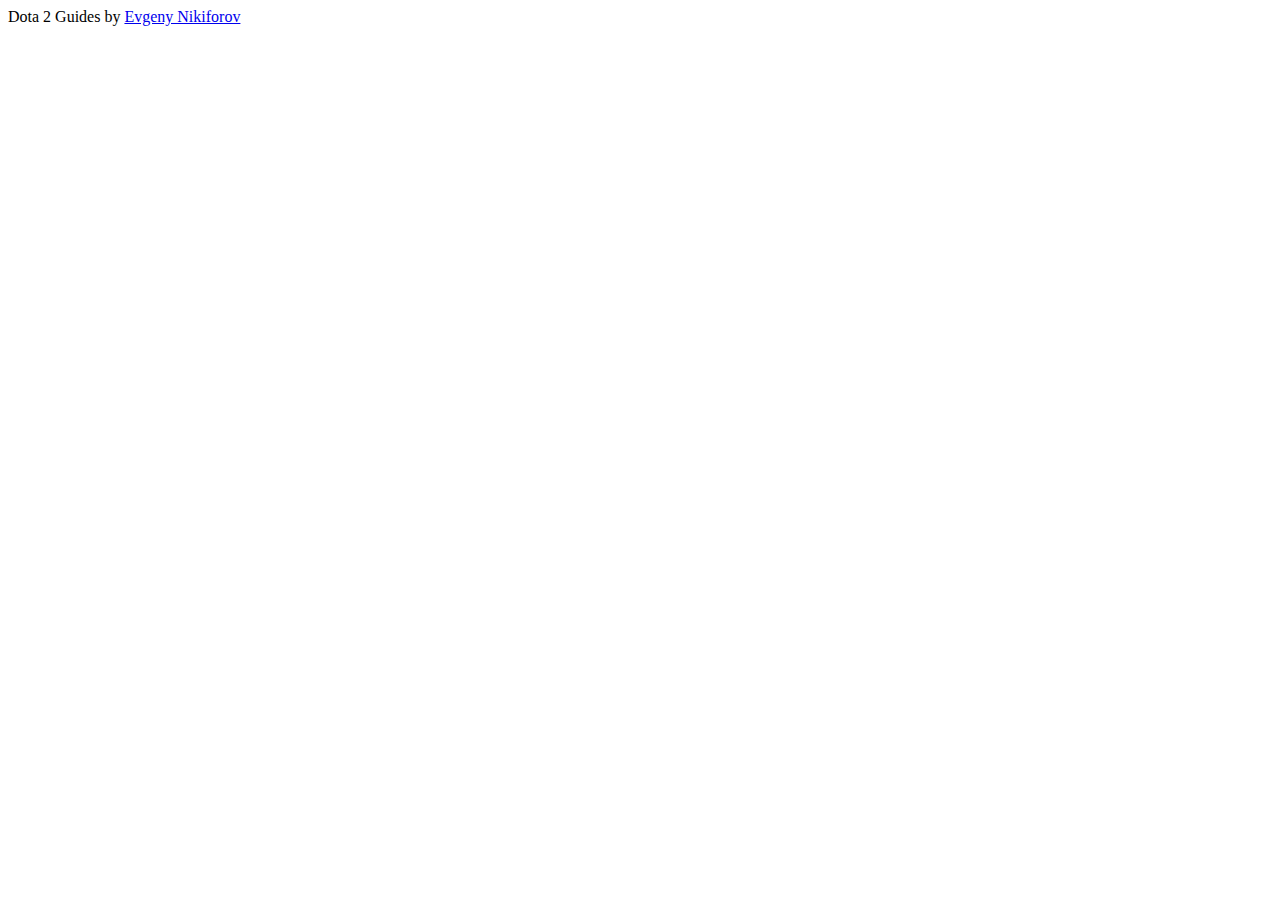
==== index.html @ 48f94ba0 "fix callbacks" ====
<!doctype html>
<html ng-app="appDota2">
<head>
    <meta charset="UTF-8">
    <title>Dota2 Guides</title>
    <link rel="stylesheet" href="css/main.css"/>
    <meta name="viewport" content="width=device-width, initial-scale=1, maximum-scale=1">
</head>
<body>

<div ng-animate="'animate'" ng-view></div>

<div id="footer">Dota 2 Guides by <a href="https://github.com/Evgeny-">Evgeny Nikiforov</a></div>

<script src="js/angular.min.js"></script>
<script src="js/main.js"></script>
</body>
</html>
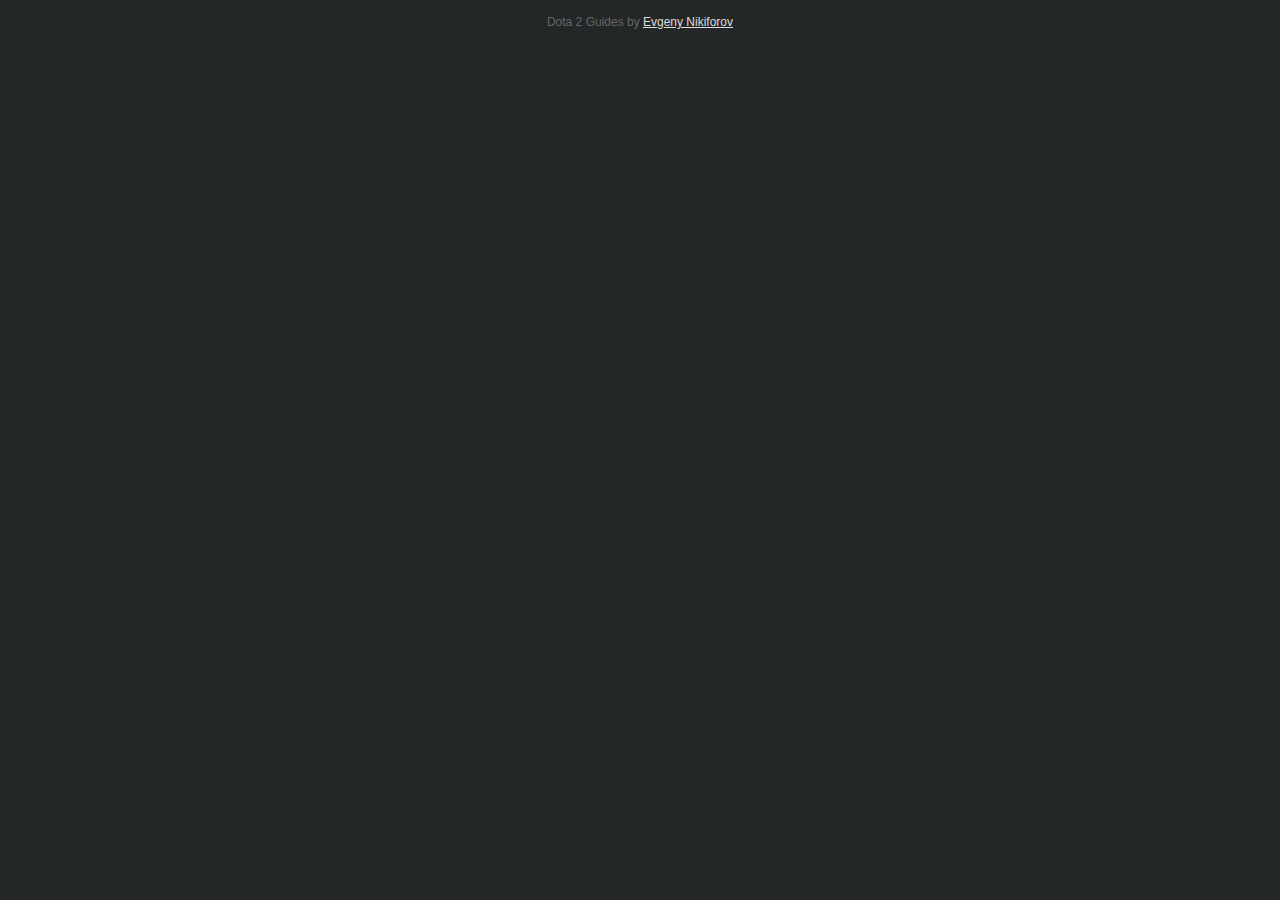
==== commit 2886afdb: "fix some issues" ====
--- a/index.html
+++ b/index.html
@@ -8,7 +8,7 @@
 </head>
 <body>
 
-<div ng-animate="'animate'" ng-view></div>
+<div ng-view></div>
 
 <div id="footer">Dota 2 Guides by <a href="https://github.com/Evgeny-">Evgeny Nikiforov</a></div>
 
--- a/css/main.css
+++ b/css/main.css
@@ -0,0 +1,294 @@
+body {
+  margin: 0px;
+  background: #242728;
+  padding: 0;
+  font-family: "Droid Sans", sans-serif;
+  font-size: 14px;
+}
+a {
+  color: #ddd;
+}
+#footer {
+  color: #666;
+  padding: 15px 0 20px;
+  font-size: 12px;
+  text-align: center;
+}
+.loading {
+  height: 300px;
+  width: 100%;
+  line-height: 300px;
+  text-align: center;
+  font-size: 18px;
+  color: #ccc;
+}
+#groups-header {
+  background-color: #222222;
+  background: -webkit-linear-gradient(90deg, #111111 0, #222222 100%);
+  background: -moz-linear-gradient(90deg, #111111 0, #222222 100%);
+  background: -ms-linear-gradient(90deg, #111111 0, #222222 100%);
+  background: -o-linear-gradient(90deg, #111111 0, #222222 100%);
+  background: linear-gradient(0deg, #111111 0, #222222 100%);
+  font-size: 0;
+  position: fixed;
+  top: -1px;
+  left: 0px;
+  width: 100%;
+  border-bottom: 1px solid #444;
+  box-shadow: 0 3px 4px rgba(0, 0, 0, 0.2);
+}
+#groups-header div {
+  font-size: 16px;
+  text-shadow: 1px 1px 0 #000;
+  padding: 12px 0;
+  border-right: 1px solid #333;
+  display: inline-block;
+  width: 33%;
+  text-align: center;
+  color: #ddd;
+  cursor: pointer;
+}
+#groups-header div:last-of-type {
+  border-right: none;
+}
+#groups-header div:hover {
+  background: #000;
+}
+#groups-header div.active,
+#groups-header div.active:hover {
+  box-shadow: 0 0 15px #000 inset;
+  background: #333;
+}
+#groups-header:last-child {
+  border-right: none;
+}
+.header-push {
+  height: 44px;
+}
+.hero-group {
+  text-align: center;
+  padding: 6px 0;
+}
+.hero-group .hero-preview {
+  display: inline-block;
+  width: 28%;
+  margin: 4px 4px 0 4px;
+  border: 3px solid #000;
+  background: #000;
+  font-size: 0px;
+  border-radius: 4px;
+  cursor: pointer;
+}
+.hero-group .hero-preview img {
+  width: 100%;
+  height: auto;
+  border-radius: 4px;
+}
+.hero-group .hero-preview:active,
+.hero-group .hero-preview:hover {
+  border: 3px solid #17adff;
+  background: #17adff;
+}
+.hero-group .hero-preview:active img,
+.hero-group .hero-preview:hover img {
+  opacity: 0.8;
+}
+#hero-header {
+  background-color: #000000;
+  background: -webkit-linear-gradient(90deg, rgba(0, 0, 0, 0) 0, #000000 90%);
+  background: -moz-linear-gradient(90deg, rgba(0, 0, 0, 0) 0, #000000 90%);
+  background: -ms-linear-gradient(90deg, rgba(0, 0, 0, 0) 0, #000000 90%);
+  background: -o-linear-gradient(90deg, rgba(0, 0, 0, 0) 0, #000000 90%);
+  background: linear-gradient(0deg, rgba(0, 0, 0, 0) 0, #000000 90%);
+  font-size: 0;
+  position: fixed;
+  top: -1px;
+  left: 0px;
+  width: 100%;
+  z-index: 10;
+}
+#hero-header div {
+  font-size: 16px;
+  text-shadow: 1px 1px 0 #000;
+  padding: 8px 0 10px;
+  display: inline-block;
+  text-align: center;
+  color: #fff;
+}
+#hero-header div.back {
+  width: 10%;
+  cursor: pointer;
+  font-size: 28px;
+  padding: 2px 8px 2px 4px;
+  float: left;
+}
+#hero-header div.back:hover,
+#hero-header div.back:active {
+  background: rgba(0, 0, 0, 0.4);
+}
+#hero-header div.name {
+  width: 80%;
+  text-align: right;
+}
+#hero {
+  font-size: 0;
+}
+#hero table {
+  border-collapse: collapse;
+  width: 100%;
+}
+#hero table tr,
+#hero table td {
+  vertical-align: middle;
+}
+#hero .hero-image {
+  width: 100%;
+}
+#hero .hero-menu {
+  width: 100%;
+  background: #181818;
+}
+#hero .hero-menu div {
+  width: 49.95%;
+  overflow: hidden;
+  font-size: 14px;
+  text-align: center;
+  color: #ddd;
+  display: inline-block;
+  padding: 10px 0;
+  cursor: pointer;
+  box-shadow: -1px 0 0 #222222;
+  border-bottom: 2px solid #181818;
+}
+#hero .hero-menu div.active {
+  border-bottom: 2px solid #17adff;
+}
+#hero .info,
+#hero .skills {
+  font-size: 14px;
+  padding: 10px;
+}
+#hero .skills {
+  color: #ddd;
+}
+#hero .skills > div {
+  margin-bottom: 20px;
+}
+#hero .skills .dname {
+  color: #fff;
+  border-bottom: 2px solid #043443;
+  padding-bottom: 4px;
+  margin: 0 0 4px;
+}
+#hero .skills .image {
+  max-height: 70px;
+  border-radius: 4px;
+  border: 3px solid #000;
+}
+#hero .skills .desc {
+  font-size: 12px;
+  color: #ccc;
+  padding: 5px;
+}
+#hero .skills .attrib,
+#hero .skills .affects {
+  font-size: 13px;
+  color: #7b9cab;
+}
+#hero .skills .attrib .attribVal,
+#hero .skills .affects .attribVal {
+  color: #eee;
+}
+#hero .skills .cmb {
+  font-size: 13px;
+  line-height: 16px;
+}
+#hero .skills .cmb img {
+  height: 14px;
+  width: 14px;
+  border: 2px solid #111;
+  margin-bottom: -3px;
+  border-radius: 3px;
+}
+#hero .info p {
+  color: #ddd;
+  font-size: 14px;
+}
+#hero .info table,
+#hero .info .roles {
+  margin-bottom: 15px;
+}
+#hero .info .roles {
+  color: #7b9cab;
+}
+#hero .info .attribs,
+#hero .info .params {
+  color: #eee;
+  font-size: 0px;
+}
+#hero .info .attribs > div,
+#hero .info .params > div {
+  font-size: 14px;
+  line-height: 20px;
+  vertical-align: top;
+  text-align: left;
+}
+#hero .info .attribs > div .adding,
+#hero .info .params > div .adding {
+  vertical-align: top;
+  display: inline-block;
+  color: #7b9cab;
+}
+#hero .info .dname {
+  color: #fff;
+  border-bottom: 2px solid #043443;
+  padding-bottom: 4px;
+  margin: 0 0 4px;
+}
+.icon-int {
+  background: url('../img/int.png');
+}
+.icon-str {
+  background: url('../img/str.png');
+}
+.icon-agi {
+  background: url('../img/agi.png');
+}
+.icon-armor {
+  background: url('../img/armor.png');
+}
+.icon-attack {
+  background: url('../img/attack.png');
+}
+.icon-speed {
+  background: url('../img/speed.png');
+}
+[class*="icon"] {
+  display: inline-block;
+  width: 20px;
+  height: 20px;
+  background-size: 20px 20px;
+  background-repeat: no-repeat;
+}
+.animate-show,
+.animate-hide,
+.animate-enter,
+.animate-leave {
+  -webkit-transition: all 0.1s ease-in;
+  -moz-transition: all 0.1s ease-in;
+  -ms-transition: all 0.1s ease-in;
+  -o-transition: all 0.1s ease-in;
+  transition: all 0.1s ease-in;
+}
+.animate-show.animate-show-active,
+.animate-hide,
+.animate-enter.animate-enter-active,
+.animate-leave {
+  opacity: 1;
+}
+.animate-hide.animate-hide-active,
+.animate-show,
+.animate-leave.animate-leave-active,
+.animate-enter {
+  opacity: 0;
+}
